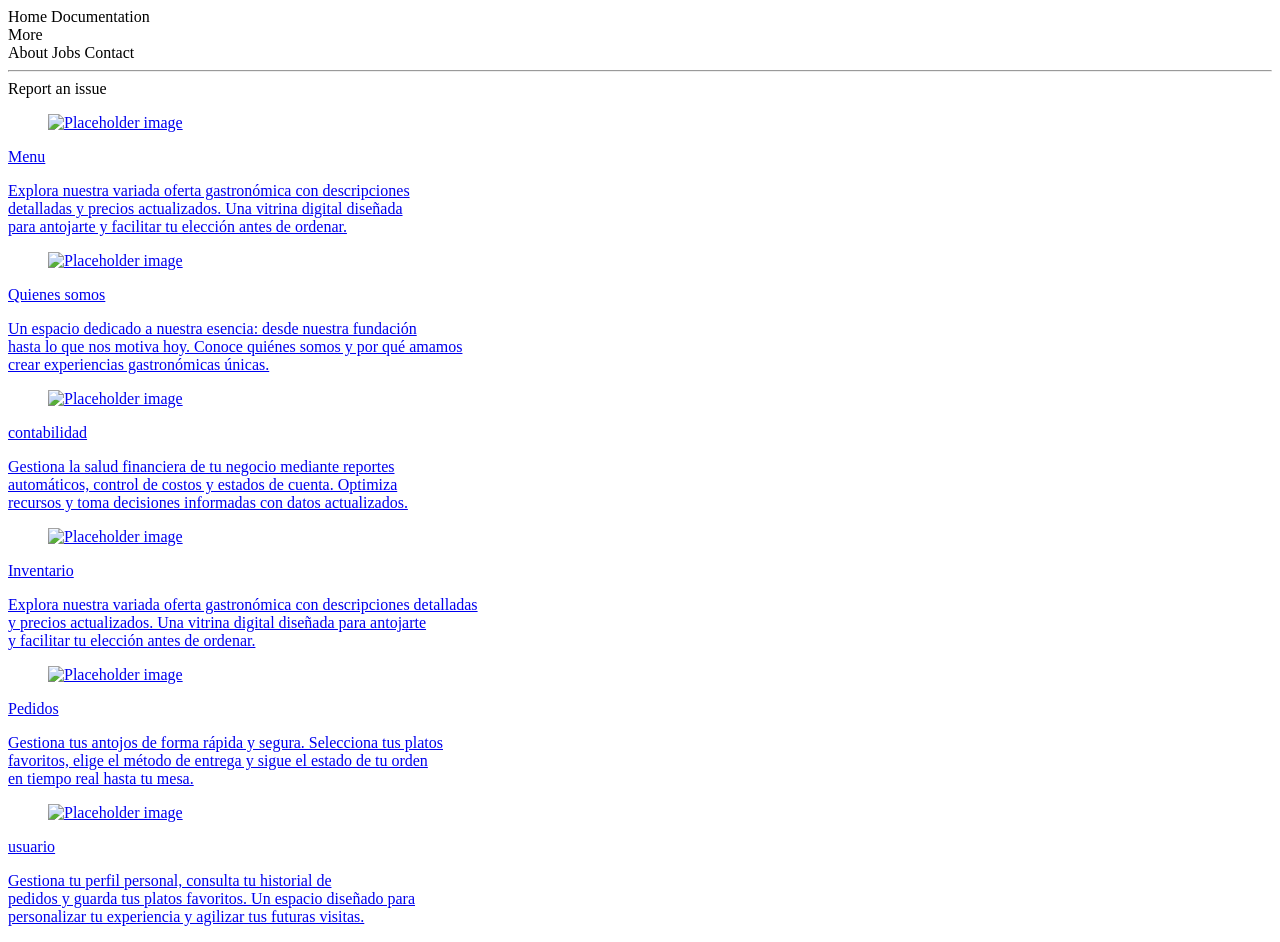
==== index.html @ adac4450 "get_user_information" ====
<!doctype html>
<html lang="en">
  <head>
    <meta charset="UTF-8" />
    <meta name="viewport" content="width=device-width, initial-scale=1.0" />
    <link
      rel="stylesheet"
      href="https://cdn.jsdelivr.net/npm/bulma@1.0.4/css/bulma.min.css"
    />
    <link rel="stylesheet" href="../restaurante/css/style.css" />

    <title>Restaurante</title>
  </head>
  <body>
    <nav class="navbar" role="navigation" aria-label="main navigation">
      <div class="navbar-brand">
        <a class="navbar-item" href="https://bulma.io"> </a>
      </div>

      <div id="navbarBasicExample" class="navbar-menu">
        <div class="navbar-start">
          <a class="navbar-item"> Home </a>

          <a class="navbar-item"> Documentation </a>

          <div class="navbar-item has-dropdown is-hoverable">
            <a class="navbar-link"> More </a>

            <div class="navbar-dropdown">
              <a class="navbar-item"> About </a>
              <a class="navbar-item is-selected"> Jobs </a>
              <a class="navbar-item"> Contact </a>
              <hr class="navbar-divider" />
              <a class="navbar-item"> Report an issue </a>
            </div>
          </div>
        </div>
      </div>
    </nav>

    <div class="columns">
      <div class="column">
        <div class="card">
          <div class="card-content">
            <a href="modulos/menu.html">
              <div class="media">
                <div class="media-left">
                  <figure class="image is-128x128">
                    <img
                      src="https://cdn-icons-png.flaticon.com/128/2848/2848777.png"
                      alt="Placeholder image"
                    />
                  </figure>
                </div>
                <div class="media-content">
                  <p class="title is-4">Menu</p>
                  <p class="subtitle is-6">
                    Explora nuestra variada oferta gastronómica con
                    descripciones <br />
                    detalladas y precios actualizados. Una vitrina digital
                    diseñada <br />
                    para antojarte y facilitar tu elección antes de ordenar.
                  </p>
                </div>
              </div>
            </a>
          </div>
        </div>
      </div>

      <div class="column">
        <div class="card">
          <div class="card-content">
            <a href="modulos/quienes_somos.html">
              <div class="media">
                <div class="media-left">
                  <figure class="image is-128x128">
                    <img
                      src="https://cdn-icons-png.flaticon.com/128/18428/18428025.png"
                      alt="Placeholder image"
                    />
                  </figure>
                </div>
                <div class="media-content">
                  <p class="title is-4">Quienes somos</p>
                  <p class="subtitle is-6">
                    Un espacio dedicado a nuestra esencia: desde nuestra
                    fundación <br />
                    hasta lo que nos motiva hoy. Conoce quiénes somos y por qué
                    amamos <br />
                    crear experiencias gastronómicas únicas.
                  </p>
                </div>
              </div>
            </a>
          </div>
        </div>
      </div>
    </div>

    <div class="columns">
      <div class="column">
        <div class="card">
          <div class="card-content">
            <a href="modulos/contabilidad.html">
              <div class="media">
                <div class="media-left">
                  <figure class="image is-128x128">
                    <img
                      src="https://cdn-icons-png.flaticon.com/128/10609/10609276.png"
                      alt="Placeholder image"
                    />
                  </figure>
                </div>
                <div class="media-content">
                  <p class="title is-4">contabilidad</p>
                  <p class="subtitle is-6">
                    Gestiona la salud financiera de tu negocio mediante reportes
                    <br />
                    automáticos, control de costos y estados de cuenta. Optimiza
                    <br />
                    recursos y toma decisiones informadas con datos
                    actualizados.
                  </p>
                </div>
              </div>
            </a>
          </div>
        </div>
      </div>

      <div class="column">
        <div class="card">
          <div class="card-content">
            <a href="modulos/inventario.html">
              <div class="media">
                <div class="media-left">
                  <figure class="image is-128x128">
                    <img
                      src="https://cdn-icons-png.flaticon.com/128/3362/3362289.png"
                      alt="Placeholder image"
                    />
                  </figure>
                </div>
                <div class="media-content">
                  <p class="title is-4">Inventario</p>
                  <p class="subtitle is-6">
                    Explora nuestra variada oferta gastronómica con
                    descripciones detalladas <br />
                    y precios actualizados. Una vitrina digital diseñada para
                    antojarte <br />
                    y facilitar tu elección antes de ordenar.
                  </p>
                </div>
              </div>
            </a>
          </div>
        </div>
      </div>
    </div>

    <div class="columns">
      <div class="column">
        <div class="card">
          <div class="card-content">
            <a href="modulos/pedidos.html">
              <div class="media">
                <div class="media-left">
                  <figure class="image is-128x128">
                    <img
                      src="https://cdn-icons-png.flaticon.com/128/4682/4682559.png"
                      alt="Placeholder image"
                    />
                  </figure>
                </div>
                <div class="media-content">
                  <p class="title is-4">Pedidos</p>
                  <p class="subtitle is-6">
                    Gestiona tus antojos de forma rápida y segura. Selecciona
                    tus platos <br />
                    favoritos, elige el método de entrega y sigue el estado de
                    tu orden <br />
                    en tiempo real hasta tu mesa.
                  </p>
                </div>
              </div>
            </a>
          </div>
        </div>
      </div>

      <div class="column">
        <div class="card">
          <div class="card-content">
            <a href="modulos/usuario.html">
              <div class="media">
                <div class="media-left">
                  <figure class="image is-128x128">
                    <img
                      src="https://cdn-icons-png.flaticon.com/128/8560/8560899.png"
                      alt="Placeholder image"
                    />
                  </figure>
                </div>
                <div class="media-content">
                  <p class="title is-4">usuario</p>
                  <p class="subtitle is-6">
                    Gestiona tu perfil personal, consulta tu historial de <br />
                    pedidos y guarda tus platos favoritos. Un espacio diseñado
                    para <br />
                    personalizar tu experiencia y agilizar tus futuras visitas.
                  </p>
                </div>
              </div>
            </a>
          </div>
        </div>
      </div>
    </div>
  </body>
</html>
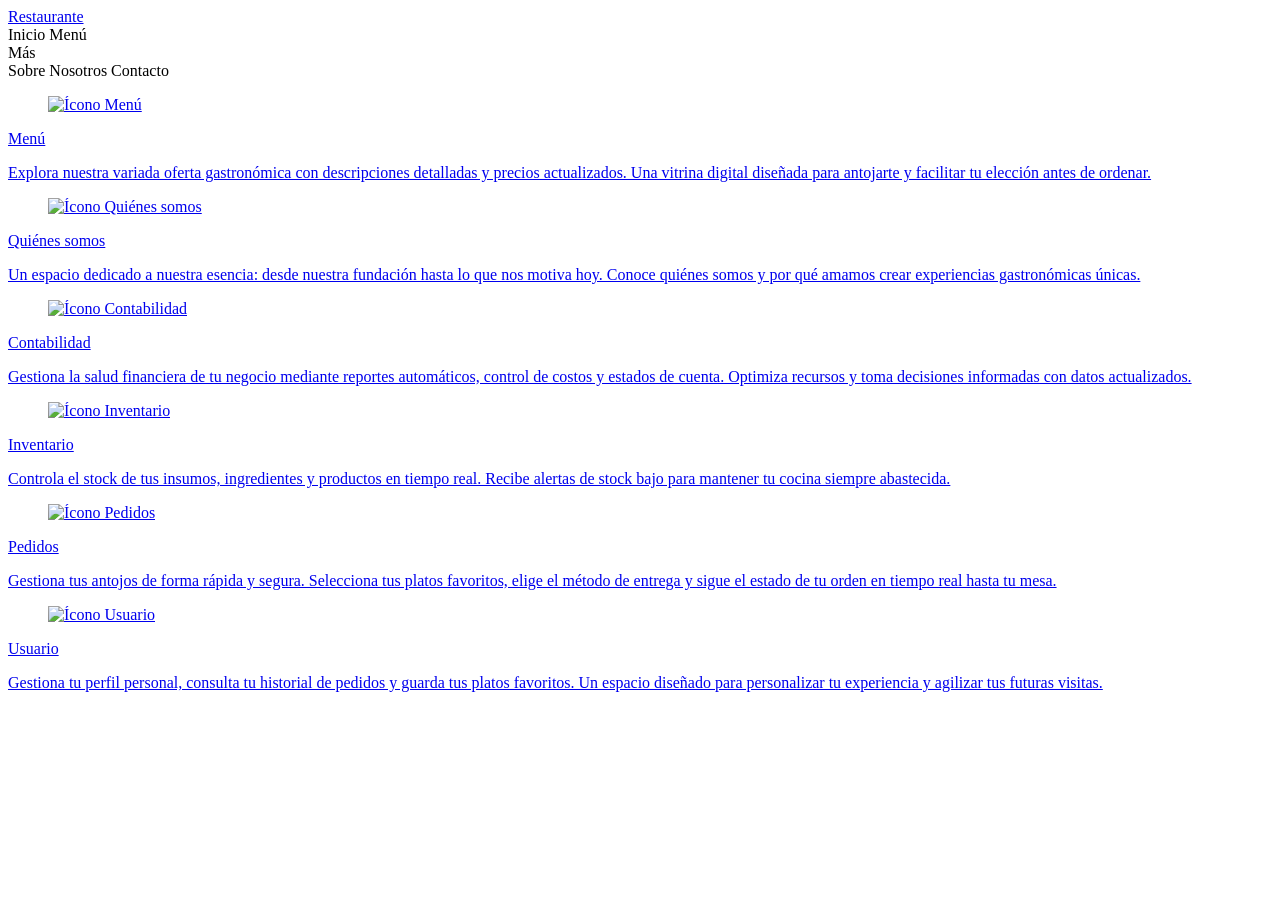
==== commit bbc4cfd4: "Correction of errors in menu display" ====
--- a/index.html
+++ b/index.html
@@ -1,65 +1,55 @@
 <!doctype html>
-<html lang="en">
-  <head>
-    <meta charset="UTF-8" />
-    <meta name="viewport" content="width=device-width, initial-scale=1.0" />
-    <link
-      rel="stylesheet"
-      href="https://cdn.jsdelivr.net/npm/bulma@1.0.4/css/bulma.min.css"
-    />
-    <link rel="stylesheet" href="../restaurante/css/style.css" />
+<html lang="es">
 
-    <title>Restaurante</title>
-  </head>
-  <body>
-    <nav class="navbar" role="navigation" aria-label="main navigation">
-      <div class="navbar-brand">
-        <a class="navbar-item" href="https://bulma.io"> </a>
-      </div>
+<head>
+  <meta charset="UTF-8" />
+  <meta name="viewport" content="width=device-width, initial-scale=1.0" />
+  <link rel="stylesheet" href="https://cdn.jsdelivr.net/npm/bulma@1.0.4/css/bulma.min.css" />
+  <link rel="stylesheet" href="../restaurante/css/style.css" />
+  <title>Restaurante</title>
+</head>
 
-      <div id="navbarBasicExample" class="navbar-menu">
-        <div class="navbar-start">
-          <a class="navbar-item"> Home </a>
+<body>
+  <nav class="navbar" role="navigation" aria-label="main navigation">
+    <div class="navbar-brand">
+      <a class="navbar-item" href="#"> Restaurante </a>
+    </div>
 
-          <a class="navbar-item"> Documentation </a>
+    <div id="navbarBasicExample" class="navbar-menu">
+      <div class="navbar-start">
+        <a class="navbar-item"> Inicio </a>
+        <a class="navbar-item"> Menú </a>
 
-          <div class="navbar-item has-dropdown is-hoverable">
-            <a class="navbar-link"> More </a>
-
-            <div class="navbar-dropdown">
-              <a class="navbar-item"> About </a>
-              <a class="navbar-item is-selected"> Jobs </a>
-              <a class="navbar-item"> Contact </a>
-              <hr class="navbar-divider" />
-              <a class="navbar-item"> Report an issue </a>
-            </div>
+        <div class="navbar-item has-dropdown is-hoverable">
+          <a class="navbar-link"> Más </a>
+          <div class="navbar-dropdown">
+            <a class="navbar-item"> Sobre Nosotros </a>
+            <a class="navbar-item"> Contacto </a>
           </div>
         </div>
       </div>
-    </nav>
+    </div>
+  </nav>
+
+  <div class="container is-fluid mt-5">
 
     <div class="columns">
       <div class="column">
-        <div class="card">
+        <div class="card card-cafe-oscuro">
           <div class="card-content">
             <a href="modulos/menu.html">
-              <div class="media">
+              <div class="media is-vcentered">
                 <div class="media-left">
                   <figure class="image is-128x128">
-                    <img
-                      src="https://cdn-icons-png.flaticon.com/128/2848/2848777.png"
-                      alt="Placeholder image"
-                    />
+                    <img src="https://cdn-icons-png.flaticon.com/128/2848/2848777.png" alt="Ícono Menú" />
                   </figure>
                 </div>
                 <div class="media-content">
-                  <p class="title is-4">Menu</p>
+                  <p class="title is-4">Menú</p>
                   <p class="subtitle is-6">
-                    Explora nuestra variada oferta gastronómica con
-                    descripciones <br />
-                    detalladas y precios actualizados. Una vitrina digital
-                    diseñada <br />
-                    para antojarte y facilitar tu elección antes de ordenar.
+                    Explora nuestra variada oferta gastronómica con descripciones
+                    detalladas y precios actualizados. Una vitrina digital diseñada para
+                    antojarte y facilitar tu elección antes de ordenar.
                   </p>
                 </div>
               </div>
@@ -69,25 +59,20 @@
       </div>
 
       <div class="column">
-        <div class="card">
+        <div class="card card-cafe-medio">
           <div class="card-content">
             <a href="modulos/quienes_somos.html">
-              <div class="media">
+              <div class="media is-vcentered">
                 <div class="media-left">
                   <figure class="image is-128x128">
-                    <img
-                      src="https://cdn-icons-png.flaticon.com/128/18428/18428025.png"
-                      alt="Placeholder image"
-                    />
+                    <img src="https://cdn-icons-png.flaticon.com/128/18428/18428025.png" alt="Ícono Quiénes somos" />
                   </figure>
                 </div>
                 <div class="media-content">
-                  <p class="title is-4">Quienes somos</p>
+                  <p class="title is-4">Quiénes somos</p>
                   <p class="subtitle is-6">
-                    Un espacio dedicado a nuestra esencia: desde nuestra
-                    fundación <br />
-                    hasta lo que nos motiva hoy. Conoce quiénes somos y por qué
-                    amamos <br />
+                    Un espacio dedicado a nuestra esencia: desde nuestra fundación
+                    hasta lo que nos motiva hoy. Conoce quiénes somos y por qué amamos
                     crear experiencias gastronómicas únicas.
                   </p>
                 </div>
@@ -98,29 +83,24 @@
       </div>
     </div>
 
+
     <div class="columns">
       <div class="column">
-        <div class="card">
+        <div class="card card-cafe-warm">
           <div class="card-content">
             <a href="modulos/contabilidad.html">
-              <div class="media">
+              <div class="media is-vcentered">
                 <div class="media-left">
                   <figure class="image is-128x128">
-                    <img
-                      src="https://cdn-icons-png.flaticon.com/128/10609/10609276.png"
-                      alt="Placeholder image"
-                    />
+                    <img src="https://cdn-icons-png.flaticon.com/128/10609/10609276.png" alt="Ícono Contabilidad" />
                   </figure>
                 </div>
                 <div class="media-content">
-                  <p class="title is-4">contabilidad</p>
+                  <p class="title is-4">Contabilidad</p>
                   <p class="subtitle is-6">
                     Gestiona la salud financiera de tu negocio mediante reportes
-                    <br />
                     automáticos, control de costos y estados de cuenta. Optimiza
-                    <br />
-                    recursos y toma decisiones informadas con datos
-                    actualizados.
+                    recursos y toma decisiones informadas con datos actualizados.
                   </p>
                 </div>
               </div>
@@ -130,26 +110,21 @@
       </div>
 
       <div class="column">
-        <div class="card">
+        <div class="card card-cafe-oscuro">
           <div class="card-content">
             <a href="modulos/inventario.html">
-              <div class="media">
+              <div class="media is-vcentered">
                 <div class="media-left">
                   <figure class="image is-128x128">
-                    <img
-                      src="https://cdn-icons-png.flaticon.com/128/3362/3362289.png"
-                      alt="Placeholder image"
-                    />
+                    <img src="https://cdn-icons-png.flaticon.com/128/3362/3362289.png" alt="Ícono Inventario" />
                   </figure>
                 </div>
                 <div class="media-content">
                   <p class="title is-4">Inventario</p>
                   <p class="subtitle is-6">
-                    Explora nuestra variada oferta gastronómica con
-                    descripciones detalladas <br />
-                    y precios actualizados. Una vitrina digital diseñada para
-                    antojarte <br />
-                    y facilitar tu elección antes de ordenar.
+                    Controla el stock de tus insumos, ingredientes y productos en
+                    tiempo real. Recibe alertas de stock bajo para mantener tu cocina
+                    siempre abastecida.
                   </p>
                 </div>
               </div>
@@ -159,28 +134,24 @@
       </div>
     </div>
 
+
     <div class="columns">
       <div class="column">
-        <div class="card">
+        <div class="card card-cafe-medio">
           <div class="card-content">
             <a href="modulos/pedidos.html">
-              <div class="media">
+              <div class="media is-vcentered">
                 <div class="media-left">
                   <figure class="image is-128x128">
-                    <img
-                      src="https://cdn-icons-png.flaticon.com/128/4682/4682559.png"
-                      alt="Placeholder image"
-                    />
+                    <img src="https://cdn-icons-png.flaticon.com/128/4682/4682559.png" alt="Ícono Pedidos" />
                   </figure>
                 </div>
                 <div class="media-content">
                   <p class="title is-4">Pedidos</p>
                   <p class="subtitle is-6">
-                    Gestiona tus antojos de forma rápida y segura. Selecciona
-                    tus platos <br />
-                    favoritos, elige el método de entrega y sigue el estado de
-                    tu orden <br />
-                    en tiempo real hasta tu mesa.
+                    Gestiona tus antojos de forma rápida y segura. Selecciona tus
+                    platos favoritos, elige el método de entrega y sigue el estado de
+                    tu orden en tiempo real hasta tu mesa.
                   </p>
                 </div>
               </div>
@@ -190,25 +161,21 @@
       </div>
 
       <div class="column">
-        <div class="card">
+        <div class="card card-cafe-warm">
           <div class="card-content">
-            <a href="modulos/usuario.html">
-              <div class="media">
+            <a href="modulos/usuarios.html">
+              <div class="media is-vcentered">
                 <div class="media-left">
                   <figure class="image is-128x128">
-                    <img
-                      src="https://cdn-icons-png.flaticon.com/128/8560/8560899.png"
-                      alt="Placeholder image"
-                    />
+                    <img src="https://cdn-icons-png.flaticon.com/128/8560/8560899.png" alt="Ícono Usuario" />
                   </figure>
                 </div>
                 <div class="media-content">
-                  <p class="title is-4">usuario</p>
+                  <p class="title is-4">Usuario</p>
                   <p class="subtitle is-6">
-                    Gestiona tu perfil personal, consulta tu historial de <br />
-                    pedidos y guarda tus platos favoritos. Un espacio diseñado
-                    para <br />
-                    personalizar tu experiencia y agilizar tus futuras visitas.
+                    Gestiona tu perfil personal, consulta tu historial de pedidos y
+                    guarda tus platos favoritos. Un espacio diseñado para personalizar
+                    tu experiencia y agilizar tus futuras visitas.
                   </p>
                 </div>
               </div>
@@ -217,5 +184,7 @@
         </div>
       </div>
     </div>
-  </body>
-</html>
+  </div>
+</body>
+
+</html>
